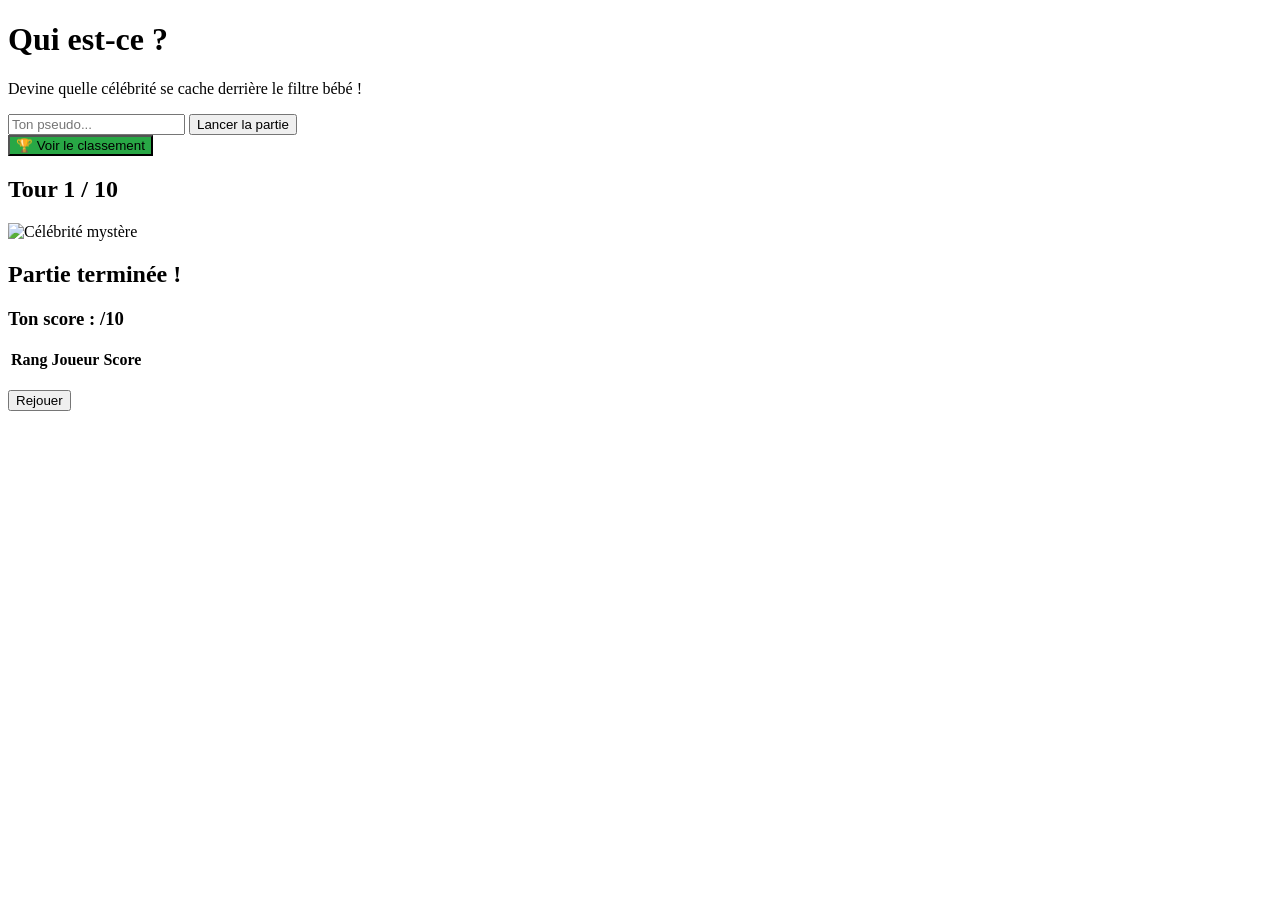
==== frontend/index.html @ 2a6131ed "init" ====
<!DOCTYPE html>
<html lang="fr">
<head>
    <meta charset="UTF-8">
    <meta name="viewport" content="width=device-width, initial-scale=1.0">
    <title>Le Gala du Kr[HACK]en</title>
    <link rel="stylesheet" href="/static/style.css">
    <script src="/static/script.js"></script>
</head>
<body>

    <div id="app">
        <!-- ÉCRAN 1 : ACCUEIL -->
        <div id="ecran-accueil" class="ecran ecran-actif">
            <h1>Qui est-ce ?</h1>
            <p>Devine quelle célébrité se cache derrière le filtre bébé !</p>
            <input type="text" id="nom-joueur" placeholder="Ton pseudo...">
            <button onclick="startGame()">Lancer la partie</button>
            <br>
            <button onclick="window.location.href='/leaderboard'" style="background-color: #28a745;">🏆 Voir le classement</button>
        </div>

        <!-- ÉCRAN 2 : JEU -->
        <div id="ecran-jeu" class="ecran">
            <h2 id="texte-tour">Tour 1 / 10</h2>
            <img id="image-celebrite" src="" alt="Célébrité mystère">
            <div id="boutons-propositions" class="propositions">
                <!-- Les boutons seront générés ici par JavaScript -->
            </div>
        </div>

        <!-- ÉCRAN 3 : FIN ET CLASSEMENT -->
        <div id="ecran-fin" class="ecran">
            <h2>Partie terminée !</h2>
            <h3>Ton score : <span id="score-final"></span>/10</h3>
            
            <table>
                <thead>
                    <tr><th>Rang</th><th>Joueur</th><th>Score</th></tr>
                </thead>
                <tbody id="tbody-classement">
                    <!-- Le classement sera généré ici -->
                </tbody>
            </table>
            <br>
            <button onclick="location.reload()">Rejouer</button>
        </div>
    </div>
</body>
</html>
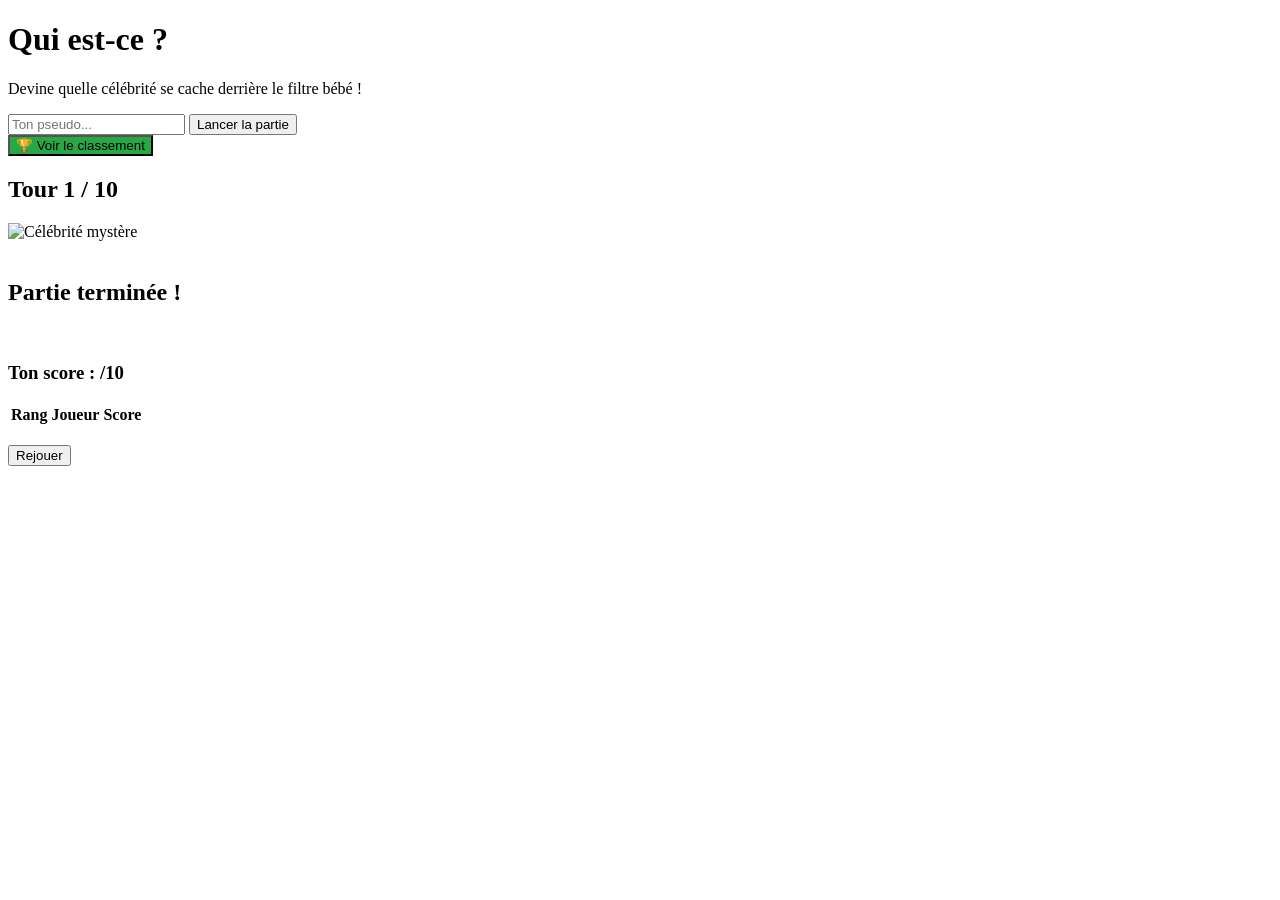
==== commit adf19b73: "secure admin" ====
--- a/frontend/index.html
+++ b/frontend/index.html
@@ -27,11 +27,14 @@
             <div id="boutons-propositions" class="propositions">
                 <!-- Les boutons seront générés ici par JavaScript -->
             </div>
+            <br>
+            <button id="btn-suivant" onclick="nextTurn()" style="display: none;">Suivant</button>
         </div>
 
         <!-- ÉCRAN 3 : FIN ET CLASSEMENT -->
         <div id="ecran-fin" class="ecran">
             <h2>Partie terminée !</h2>
+            <img src="" id="final_image">
             <h3>Ton score : <span id="score-final"></span>/10</h3>
             
             <table>
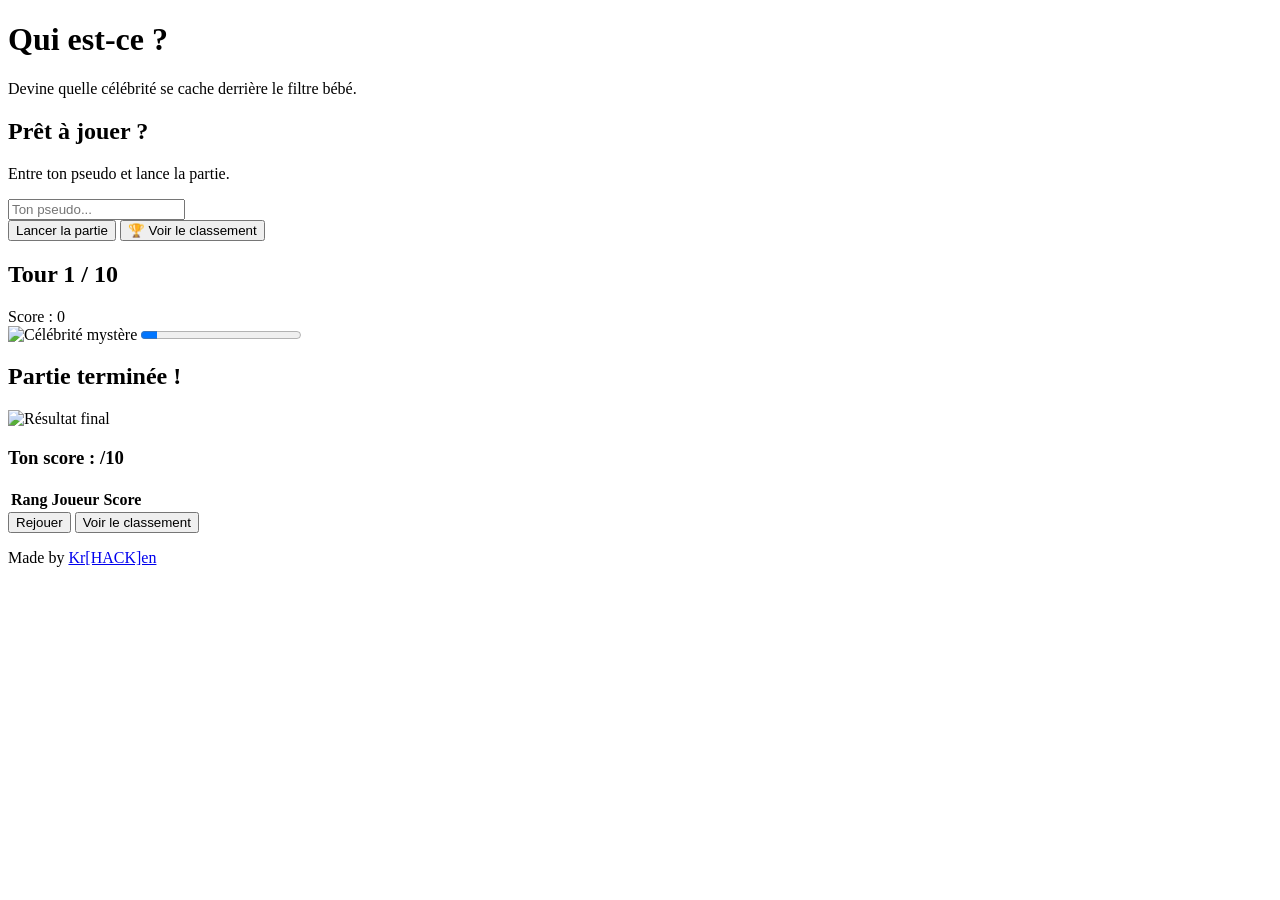
==== commit 20629109: "change css to Daisyui" ====
--- a/frontend/index.html
+++ b/frontend/index.html
@@ -1,53 +1,90 @@
 <!DOCTYPE html>
-<html lang="fr">
+<html lang="fr" data-theme="fantasy">
 <head>
-    <meta charset="UTF-8">
-    <meta name="viewport" content="width=device-width, initial-scale=1.0">
+    <meta charset="UTF-8" />
+    <meta name="viewport" content="width=device-width, initial-scale=1.0" />
     <title>Le Gala du Kr[HACK]en</title>
-    <link rel="stylesheet" href="/static/style.css">
-    <script src="/static/script.js"></script>
+    <link href="https://cdn.jsdelivr.net/npm/daisyui@5" rel="stylesheet" type="text/css" />
+    <script src="https://cdn.jsdelivr.net/npm/@tailwindcss/browser@4" defer></script>
+    <link href="https://cdn.jsdelivr.net/npm/daisyui@5/themes.css" rel="stylesheet" type="text/css" />
+    <link rel="stylesheet" href="/static/style.css" />
+    <script src="/static/script.js" defer></script>
 </head>
-<body>
+<body class="min-h-screen bg-base-200">
+    <div class="min-h-screen flex items-center flex-col justify-center p-4">
+        <div class="card w-full max-w-3xl bg-base-100 shadow-xl">
+            <div class="card-body space-y-8">
+                <div class="text-center">
+                    <h1 class="text-4xl font-bold">Qui est-ce ?</h1>
+                    <p class="text-base-content/70 mt-2">Devine quelle célébrité se cache derrière le filtre bébé.</p>
+                </div>
 
-    <div id="app">
-        <!-- ÉCRAN 1 : ACCUEIL -->
-        <div id="ecran-accueil" class="ecran ecran-actif">
-            <h1>Qui est-ce ?</h1>
-            <p>Devine quelle célébrité se cache derrière le filtre bébé !</p>
-            <input type="text" id="nom-joueur" placeholder="Ton pseudo...">
-            <button onclick="startGame()">Lancer la partie</button>
-            <br>
-            <button onclick="window.location.href='/leaderboard'" style="background-color: #28a745;">🏆 Voir le classement</button>
+                <div id="app">
+                    <div id="ecran-accueil" class="card bg-base-100 shadow-md border border-base-200 ecran ecran-actif">
+                        <div class="card-body gap-6">
+                            <h2 class="card-title">Prêt à jouer ?</h2>
+                            <p>Entre ton pseudo et lance la partie.</p>
+                            <input type="text" id="nom-joueur" placeholder="Ton pseudo..." class="input input-bordered w-full max-w-md mx-auto" />
+                            <div class="grid gap-3 sm:grid-cols-2">
+                                <button onclick="startGame()" class="btn btn-primary">Lancer la partie</button>
+                                <button onclick="window.location.href='/leaderboard'" class="btn btn-secondary">🏆 Voir le classement</button>
+                            </div>
+                        </div>
+                    </div>
+
+                    <div id="ecran-jeu" class="card bg-base-100 shadow-md border border-base-200 ecran">
+                        <div class="card-body gap-6">
+                            <div class="flex flex-col gap-4">
+                                <div class="flex flex-col sm:flex-row sm:items-center sm:justify-between gap-3">
+                                    <h2 id="texte-tour" class="text-2xl font-semibold">Tour 1 / 10</h2>
+                                    <span id="score-actuel" class="badge badge-outline">Score : 0</span>
+                                </div>
+                                <div class="space-y-3">
+                                    <img id="image-celebrite" src="" alt="Célébrité mystère" class="rounded-xl shadow-sm" />
+                                    <progress id="progress-tour" class="progress progress-primary w-full" value="1" max="10"></progress>
+                                </div>
+                            </div>
+
+                            <div id="boutons-propositions" class="grid grid-cols-1 gap-3 sm:grid-cols-2"></div>
+
+                            <button id="btn-suivant" onclick="nextTurn()" class="btn btn-soft btn-primary w-full" style="display: none;">Suivant</button>
+                        </div>
+                    </div>
+
+                    <div id="ecran-fin" class="card bg-base-100 shadow-md border border-base-200 ecran">
+                        <div class="card-body gap-6">
+                            <div class="text-center space-y-3">
+                                <h2 class="text-3xl font-bold">Partie terminée !</h2>
+                                <img src="" id="final_image" alt="Résultat final" class="mx-auto rounded-xl shadow-sm max-h-80 object-cover" />
+                                <h3 class="text-2xl">Ton score : <span id="score-final"></span>/10</h3>
+                            </div>
+
+                            <div class="overflow-x-auto">
+                                <table class="table w-full">
+                                    <thead>
+                                        <tr>
+                                            <th>Rang</th>
+                                            <th>Joueur</th>
+                                            <th>Score</th>
+                                        </tr>
+                                    </thead>
+                                    <tbody id="tbody-classement"></tbody>
+                                </table>
+                            </div>
+
+                            <div class="grid gap-3 sm:grid-cols-2">
+                                <button onclick="location.reload()" class="btn btn-secondary">Rejouer</button>
+                                <button onclick="window.location.href='/leaderboard'" class="btn btn-outline btn-secondary">Voir le classement</button>
+                            </div>
+                        </div>
+                    </div>
+                </div>
+            </div>
         </div>
 
-        <!-- ÉCRAN 2 : JEU -->
-        <div id="ecran-jeu" class="ecran">
-            <h2 id="texte-tour">Tour 1 / 10</h2>
-            <img id="image-celebrite" src="" alt="Célébrité mystère">
-            <div id="boutons-propositions" class="propositions">
-                <!-- Les boutons seront générés ici par JavaScript -->
-            </div>
-            <br>
-            <button id="btn-suivant" onclick="nextTurn()" style="display: none;">Suivant</button>
-        </div>
-
-        <!-- ÉCRAN 3 : FIN ET CLASSEMENT -->
-        <div id="ecran-fin" class="ecran">
-            <h2>Partie terminée !</h2>
-            <img src="" id="final_image">
-            <h3>Ton score : <span id="score-final"></span>/10</h3>
-            
-            <table>
-                <thead>
-                    <tr><th>Rang</th><th>Joueur</th><th>Score</th></tr>
-                </thead>
-                <tbody id="tbody-classement">
-                    <!-- Le classement sera généré ici -->
-                </tbody>
-            </table>
-            <br>
-            <button onclick="location.reload()">Rejouer</button>
-        </div>
+        <footer class="footer footer-center p-7">
+            <p class="footer-title flex">Made by <a class="link" target="_blank" href="https://krhacken.org">Kr[HACK]en</a></p>
+        </footer>
     </div>
 </body>
-</html>+</html>
